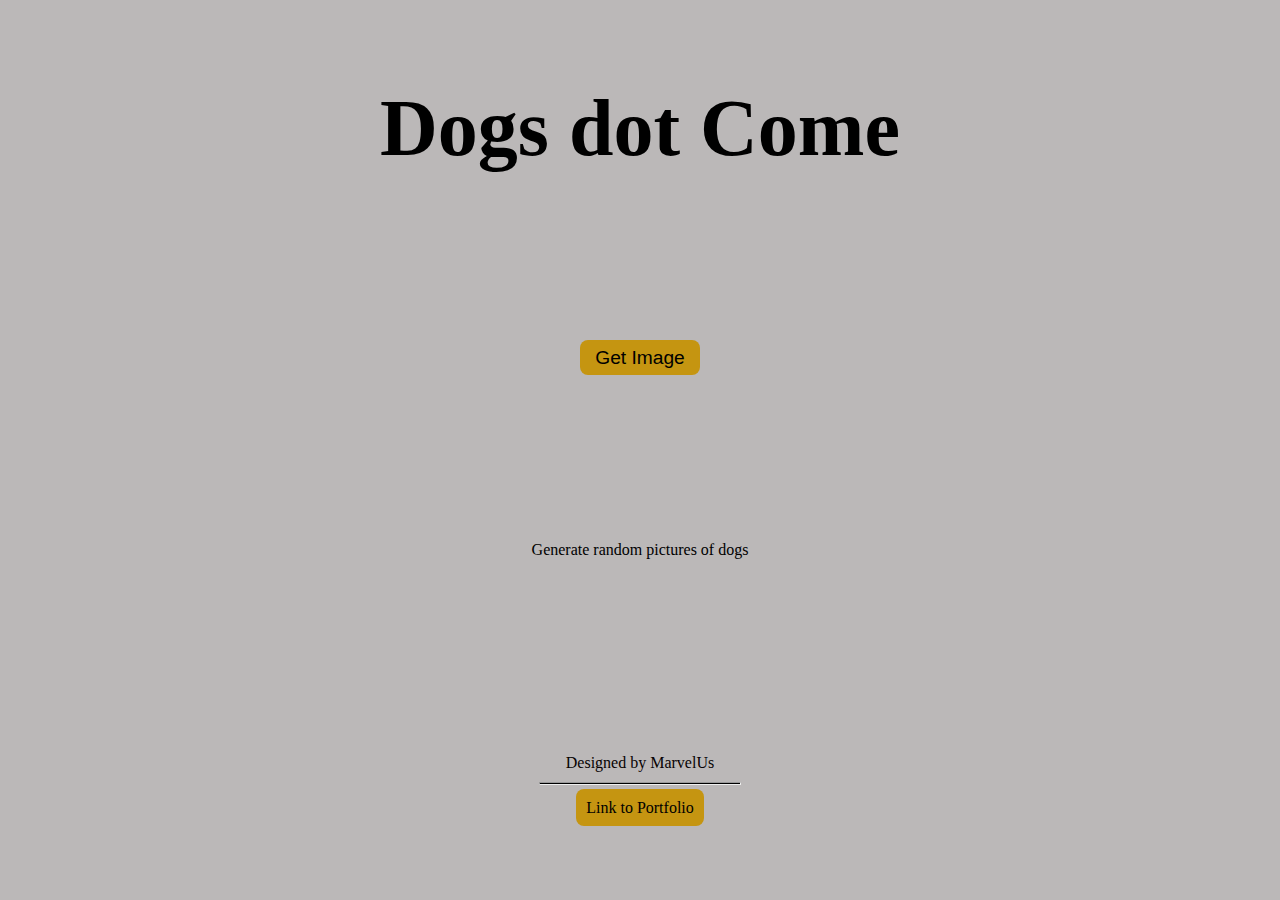
==== dog/index.html @ 1b3d1e95 "Rename requests.html to index.html" ====
<!DOCTYPE html>
<html lang="en">
<head>
  <meta charset="UTF-8">
  <meta http-equiv="X-UA-Compatible" content="IE=edge">
  <meta name="viewport" content="width=device-width, initial-scale=1.0">
  <link rel="stylesheet" href="style.css">
  <title>API Requests</title>
</head>
<body>
  <h2 class="hero">Dogs dot Come</h2>
  <button id="getImg" onclick="addNewDoggo()">Get Image</button>
  <p>Generate random pictures of dogs</p>
  <div id="imgContainer"></div>

  <section class="footer">
    <p>Designed by MarvelUs</p>
    <hr class="hr"> <br>
    <a href="https://marvelUs.netlify.app" target="_blank" rel="noopener">Link to Portfolio</a>
</section>

  <script src="index.js">
  </script>

</body>
</html>
---- dog/style.css ----
* {
  align-items: center;
  justify-content: center;
  text-align: center;
  margin: auto;
  text-decoration: none;
}


body{
  background: rgb(187, 184, 184);
  min-height: 100vh;
  display: flex;
  flex-direction: column;
}

h2 {
  font-size: 5rem;
  
}

button {
  width: 120px;
  height: 35px;
  border-radius: .5rem;
  border: none;
  background: rgb(197, 149, 17);
  cursor: pointer;
  font-size: 1.2rem;
}

#imgContainer {
  margin: 2rem 0;
  display: grid;
  justify-content: center;
  justify-items: center;
  grid-template-columns: 1fr 1fr 1fr;
  gap: .7rem;
  background-size: contain;
  border-radius: .5rem;
  /* height: 100rem; */
}

#imgContainer::after{
  margin-bottom: 100rem;
}

.footer {
  margin-top: 3rem;
  color: rgb(7, 2, 2);
}

hr {
  display: inline-flex;
  width: 200px;
  margin: 10px;
  background-color: black;
  height: .6px;

}

.footer a {
  background:rgb(197, 149, 17);
  color: rgb(0, 0, 0);
  padding: 10px;
  border-radius: .5rem;
}

.footer a:hover {
  margin-top: auto;
  background:rgb(170, 137, 46);
  color: rgb(92, 89, 89);
  transition: ease-in 1s;
}

@media only screen and (max-width: 800px) {
  body {
    background-color: lightblue;
    display: grid;
    grid-template-columns: flex;
    /* flex-direction: column; */
    flex-direction: row;
  }

  #imgContainer {
    grid-template-columns: 1fr;
    background-size: contain;
    border-radius: .5rem;
  }
  
}

@media (min-width: 801px) and (max-width: 990px) {
  body {
    background-color: rgb(155, 176, 233);
    display: grid;
    grid-template-columns: flex;
    /* flex-direction: column; */
    flex-direction: row;
  }

  #imgContainer {
    grid-template-columns: 1fr 1fr;
    background-size: contain;
    border-radius: .5rem;
  }
  
}
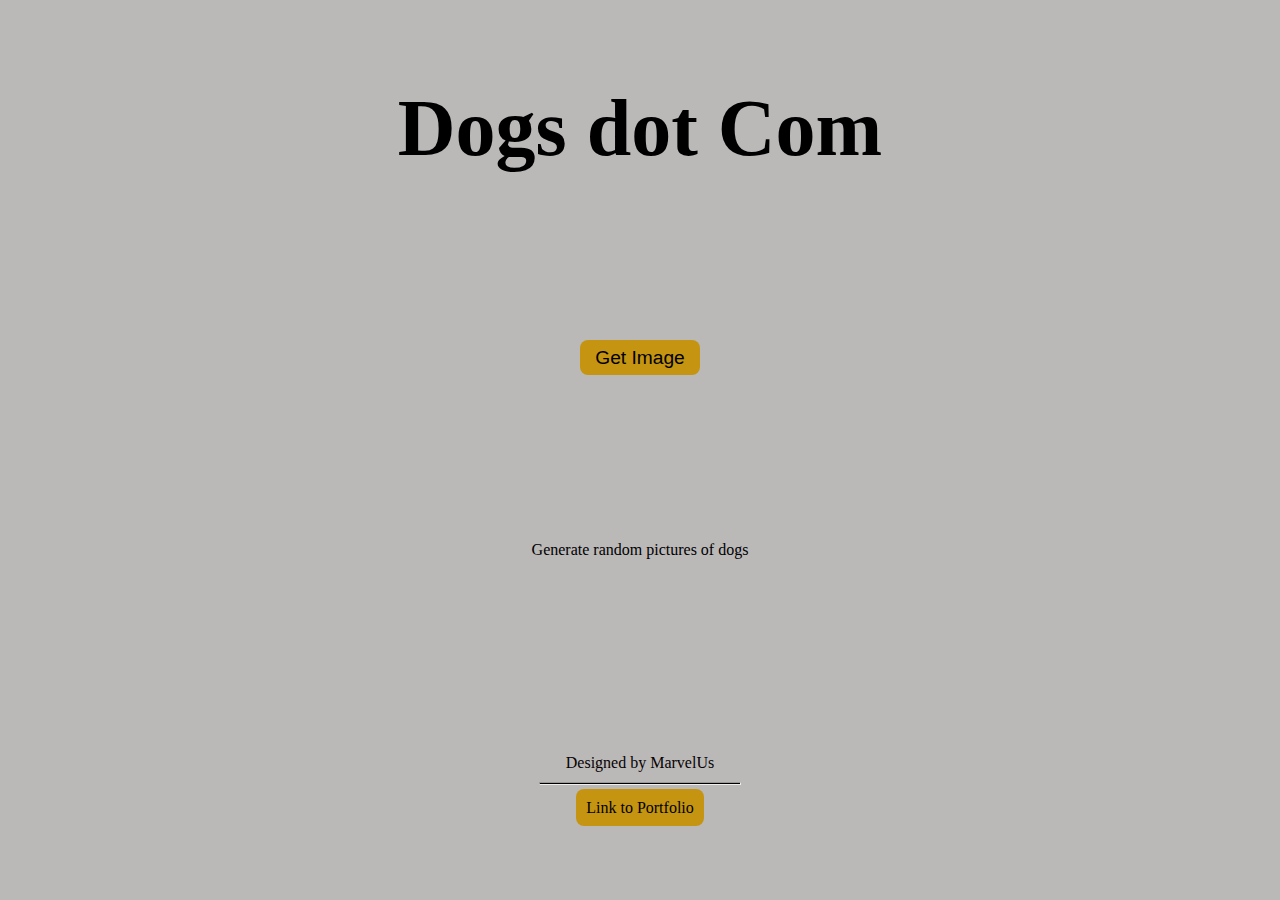
==== commit 492b5802: "Update index.html" ====
--- a/dog/index.html
+++ b/dog/index.html
@@ -8,7 +8,7 @@
   <title>API Requests</title>
 </head>
 <body>
-  <h2 class="hero">Dogs dot Come</h2>
+  <h2 class="hero">Dogs dot Com</h2>
   <button id="getImg" onclick="addNewDoggo()">Get Image</button>
   <p>Generate random pictures of dogs</p>
   <div id="imgContainer"></div>
